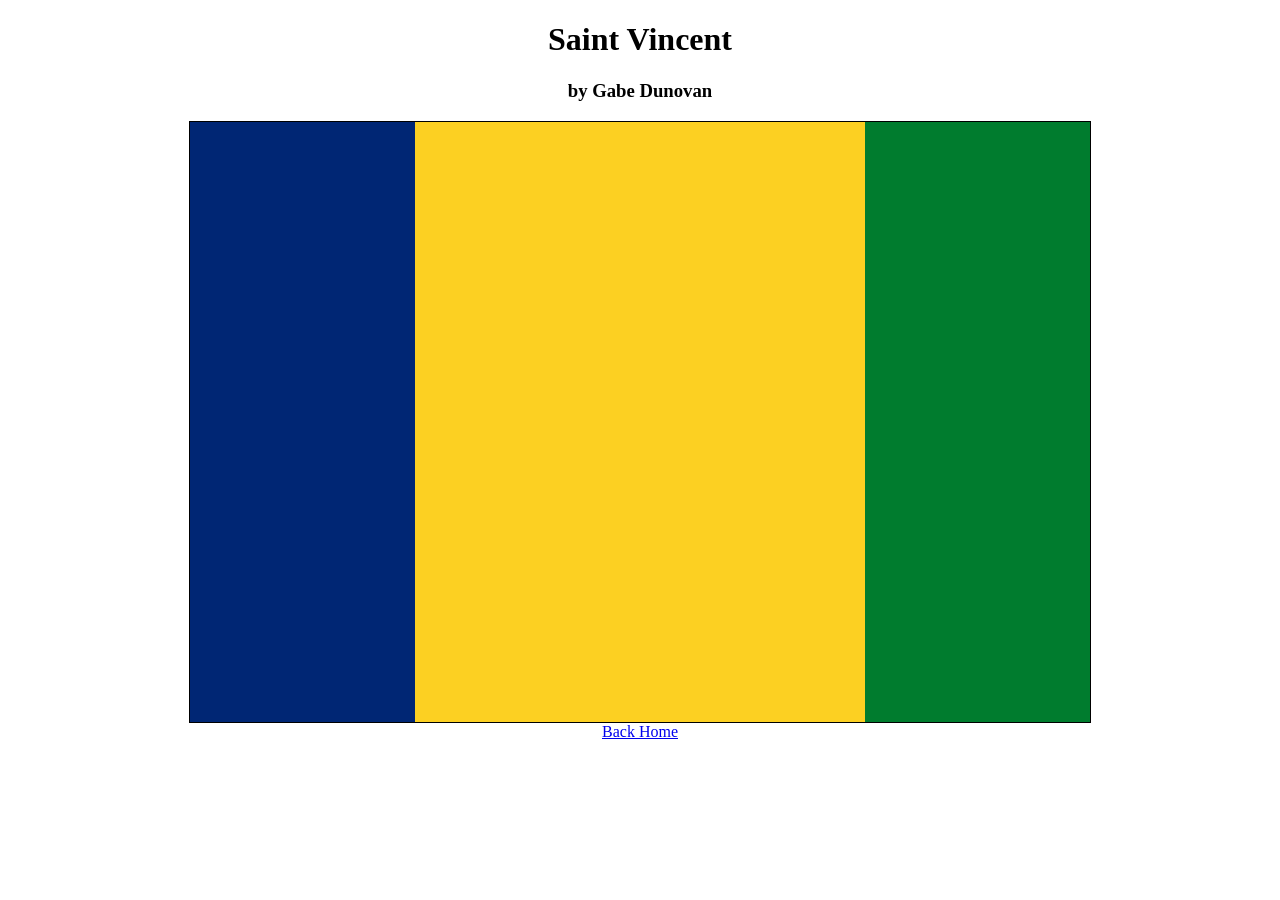
==== saint-vincent/index.html @ ccfc1ac1 "saint vincent flag folder+colour+proportions" ====
<!DOCTYPE html>
<html>
	<head>
		<title>Saint Vincent by Gabe Dunovan</title>
		<link rel="stylesheet" type="text/css" href="style.css">
		<!-- Put the styles in style.css -->
	</head>

	<body>
		<div class="header">
			<h1>Saint Vincent</h1>
      		<h3>by Gabe Dunovan</h3>
		</div>
    <div id="saint-vincent" class="flag">
  		<div class="little-stripe navy"></div>
  		<div class="big-stripe yellow"></div>
  		<div class="little-stripe green"></div>
    </div>
	<a href="../index.html">Back Home</a>
	</body>
  
</html>
---- saint-vincent/style.css ----
.header {
    text-align:center;
}

a {
    display:block;
    width:100%;
    text-align:center;
}
.flag {
  width:900px;
  height:600px;
  margin:auto;
  border:1px solid black;
}

.little-stripe {
    height:100%;
    width:25%;
    float:left;
}
.big-stripe {
    height:100%;
    width:50%;
    float:left;
}
.navy {
    background:#002674;
}

.yellow {
    background:#fcd022;
}
.green {
    background:#007c2e;
}
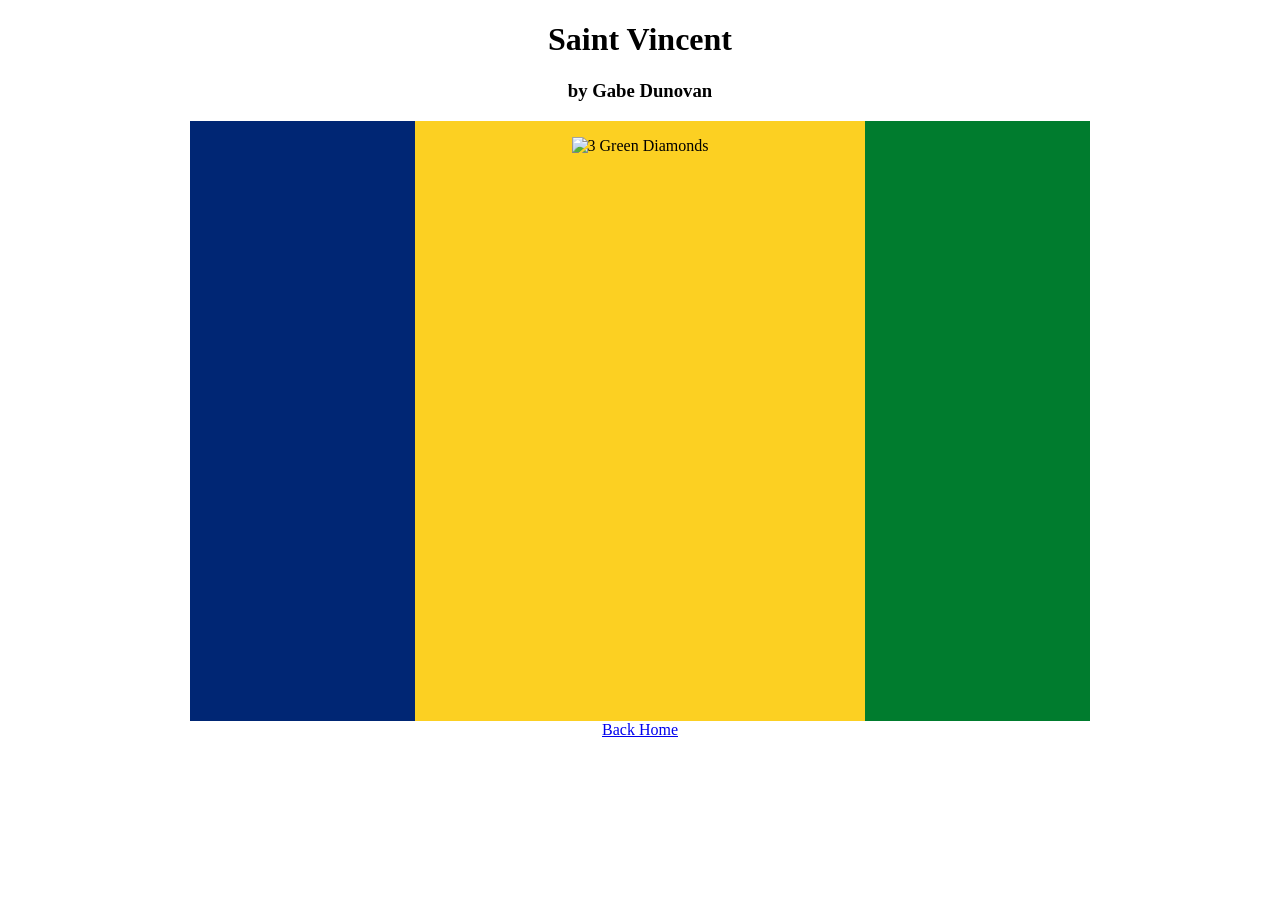
==== commit 3a4467ff: "saint vincent image" ====
--- a/saint-vincent/index.html
+++ b/saint-vincent/index.html
@@ -13,7 +13,9 @@
 		</div>
     <div id="saint-vincent" class="flag">
   		<div class="little-stripe navy"></div>
-  		<div class="big-stripe yellow"></div>
+  		<div class="big-stripe yellow">
+			<p><img src="saint-vincent/Flag-Saint-Vincent-and-the-Grenadines (1) (1).png" alt="3 Green Diamonds"></p>
+		</div>
   		<div class="little-stripe green"></div>
     </div>
 	<a href="../index.html">Back Home</a>
--- a/saint-vincent/style.css
+++ b/saint-vincent/style.css
@@ -11,7 +11,6 @@
   width:900px;
   height:600px;
   margin:auto;
-  border:1px solid black;
 }
 
 .little-stripe {
@@ -23,6 +22,7 @@
     height:100%;
     width:50%;
     float:left;
+    text-align:center;
 }
 .navy {
     background:#002674;
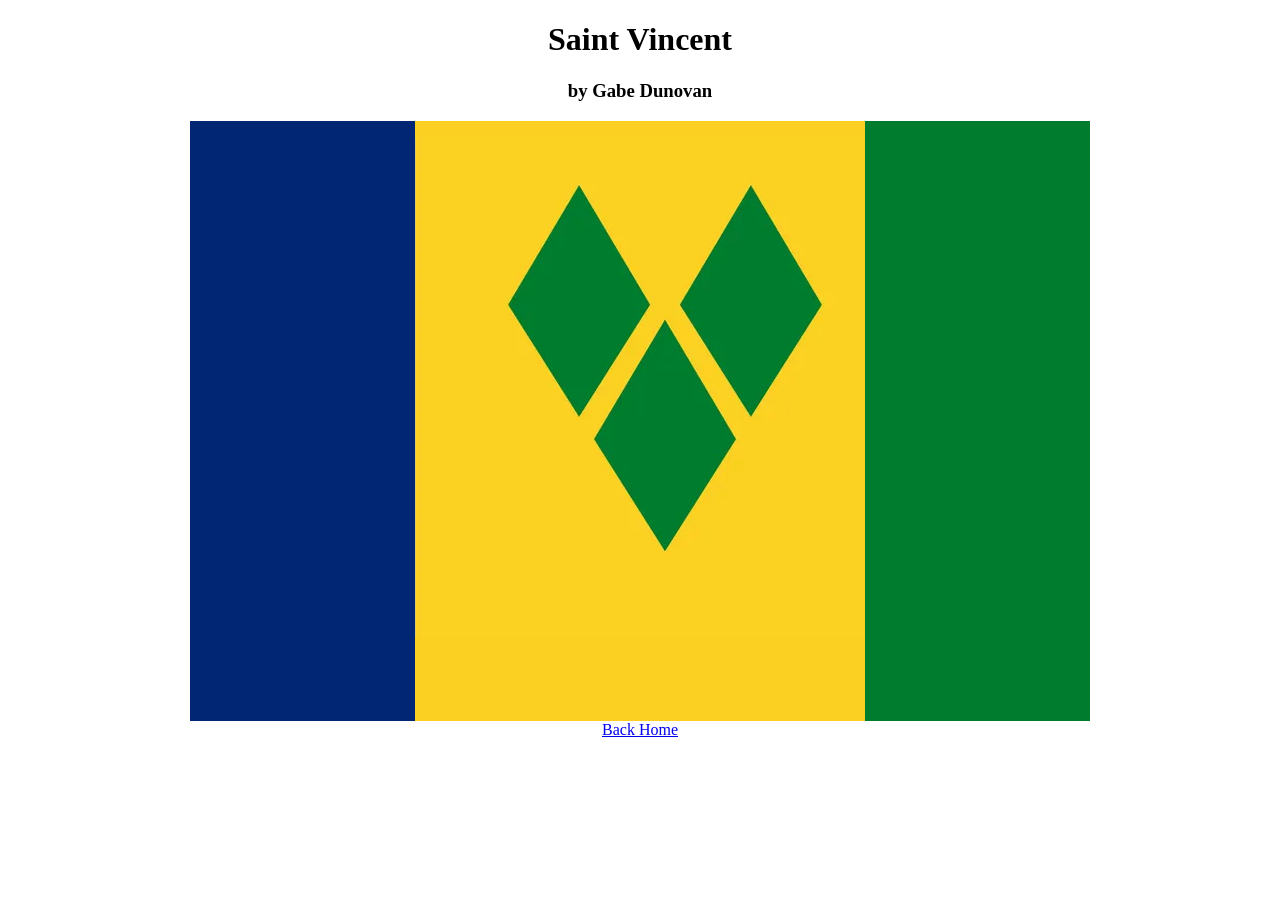
==== commit 6b7dda79: "saint-vincent image-2" ====
--- a/saint-vincent/index.html
+++ b/saint-vincent/index.html
@@ -14,7 +14,7 @@
     <div id="saint-vincent" class="flag">
   		<div class="little-stripe navy"></div>
   		<div class="big-stripe yellow">
-			<p><img src="saint-vincent/Flag-Saint-Vincent-and-the-Grenadines (1) (1).png" alt="3 Green Diamonds"></p>
+			<p><img src="Flag-Saint-Vincent-and-the-Grenadines (1) (1).png" alt="3 Green Diamonds"></p>
 		</div>
   		<div class="little-stripe green"></div>
     </div>
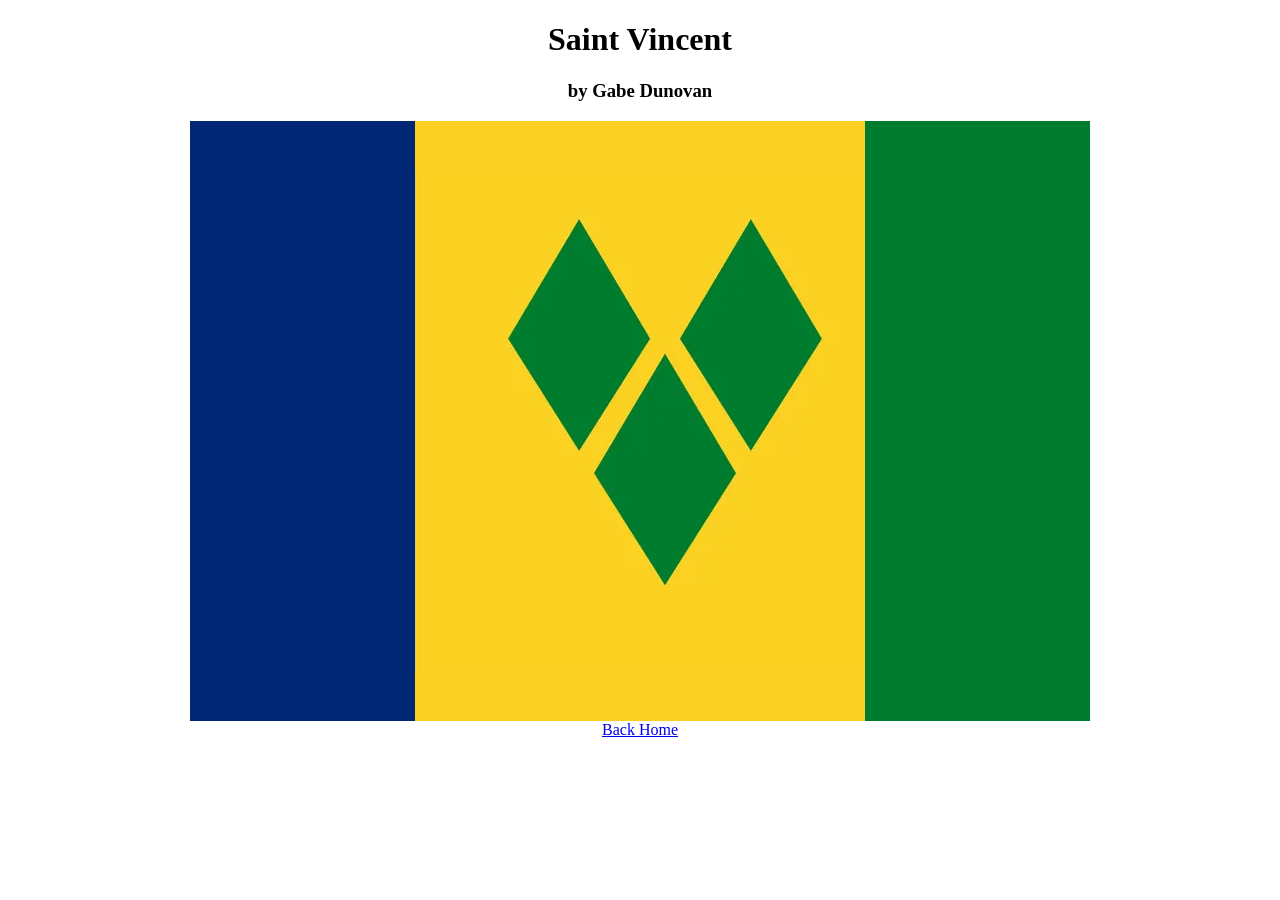
==== commit 02d4719e: "saint vincent diamonds" ====
--- a/saint-vincent/index.html
+++ b/saint-vincent/index.html
@@ -14,7 +14,7 @@
     <div id="saint-vincent" class="flag">
   		<div class="little-stripe navy"></div>
   		<div class="big-stripe yellow">
-			<p><img src="Flag-Saint-Vincent-and-the-Grenadines (1) (1).png" alt="3 Green Diamonds"></p>
+			<p class="diamonds"><img src="Flag-Saint-Vincent-and-the-Grenadines (1) (1).png" alt="3 Green Diamonds"></p>
 		</div>
   		<div class="little-stripe green"></div>
     </div>
--- a/saint-vincent/style.css
+++ b/saint-vincent/style.css
@@ -34,3 +34,9 @@
 .green {
     background:#007c2e;
 }
+
+.diamonds {
+    margin-top: 50px;
+    margin-bottom: 50px;
+    text-align:center;
+}
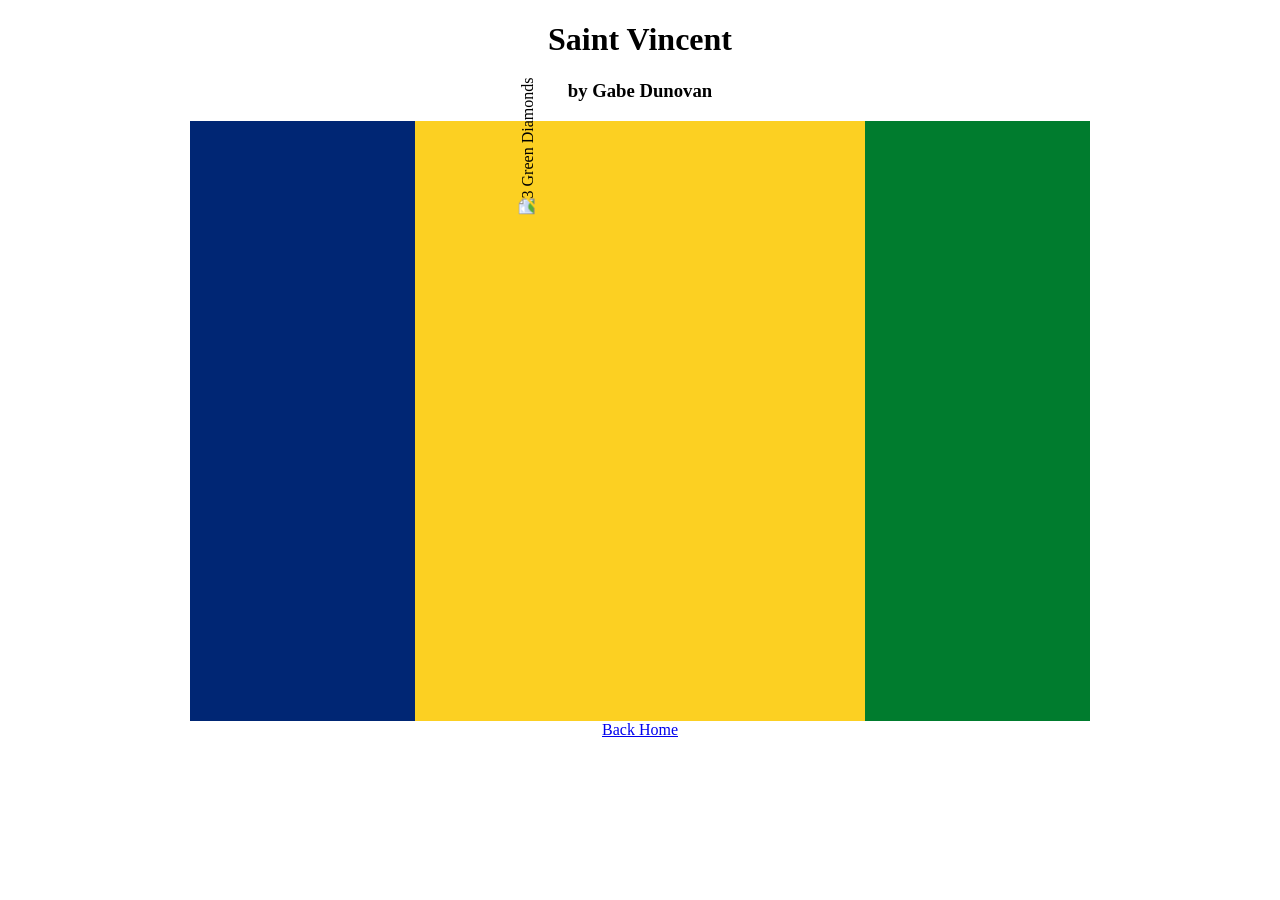
==== commit 04c9271b: "diamonds fixed" ====
--- a/saint-vincent/index.html
+++ b/saint-vincent/index.html
@@ -14,7 +14,7 @@
     <div id="saint-vincent" class="flag">
   		<div class="little-stripe navy"></div>
   		<div class="big-stripe yellow">
-			<p class="diamonds"><img src="Flag-Saint-Vincent-and-the-Grenadines (1) (1).png" alt="3 Green Diamonds"></p>
+			<p class="diamonds"><img src="saint-vincent/cropped-Flag_of_Saint_Vincent_and_the_Grenadines_(vertical) (4).svg" alt="3 Green Diamonds"></p>
 		</div>
   		<div class="little-stripe green"></div>
     </div>
--- a/saint-vincent/style.css
+++ b/saint-vincent/style.css
@@ -36,7 +36,6 @@
 }
 
 .diamonds {
-    margin-top: 50px;
-    margin-bottom: 50px;
-    text-align:center;
+width:50%;
+transform: rotate(270deg);
 }
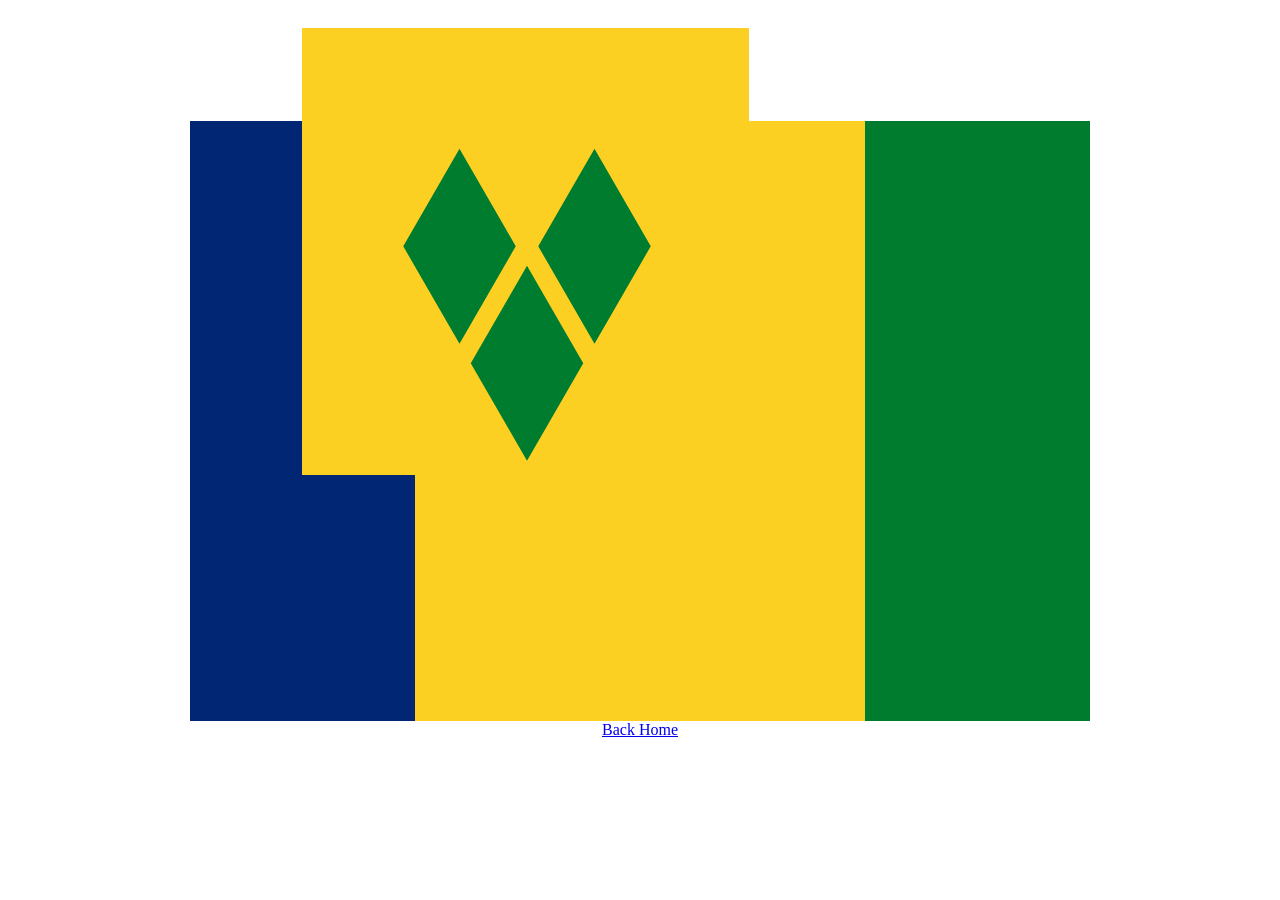
==== commit 41351809: "diamonds fixed 2" ====
--- a/saint-vincent/index.html
+++ b/saint-vincent/index.html
@@ -14,7 +14,7 @@
     <div id="saint-vincent" class="flag">
   		<div class="little-stripe navy"></div>
   		<div class="big-stripe yellow">
-			<p class="diamonds"><img src="saint-vincent/cropped-Flag_of_Saint_Vincent_and_the_Grenadines_(vertical) (4).svg" alt="3 Green Diamonds"></p>
+			<p class="diamonds"><img src="cropped-Flag_of_Saint_Vincent_and_the_Grenadines_(vertical) (4).svg" alt="3 Green Diamonds"></p>
 		</div>
   		<div class="little-stripe green"></div>
     </div>
